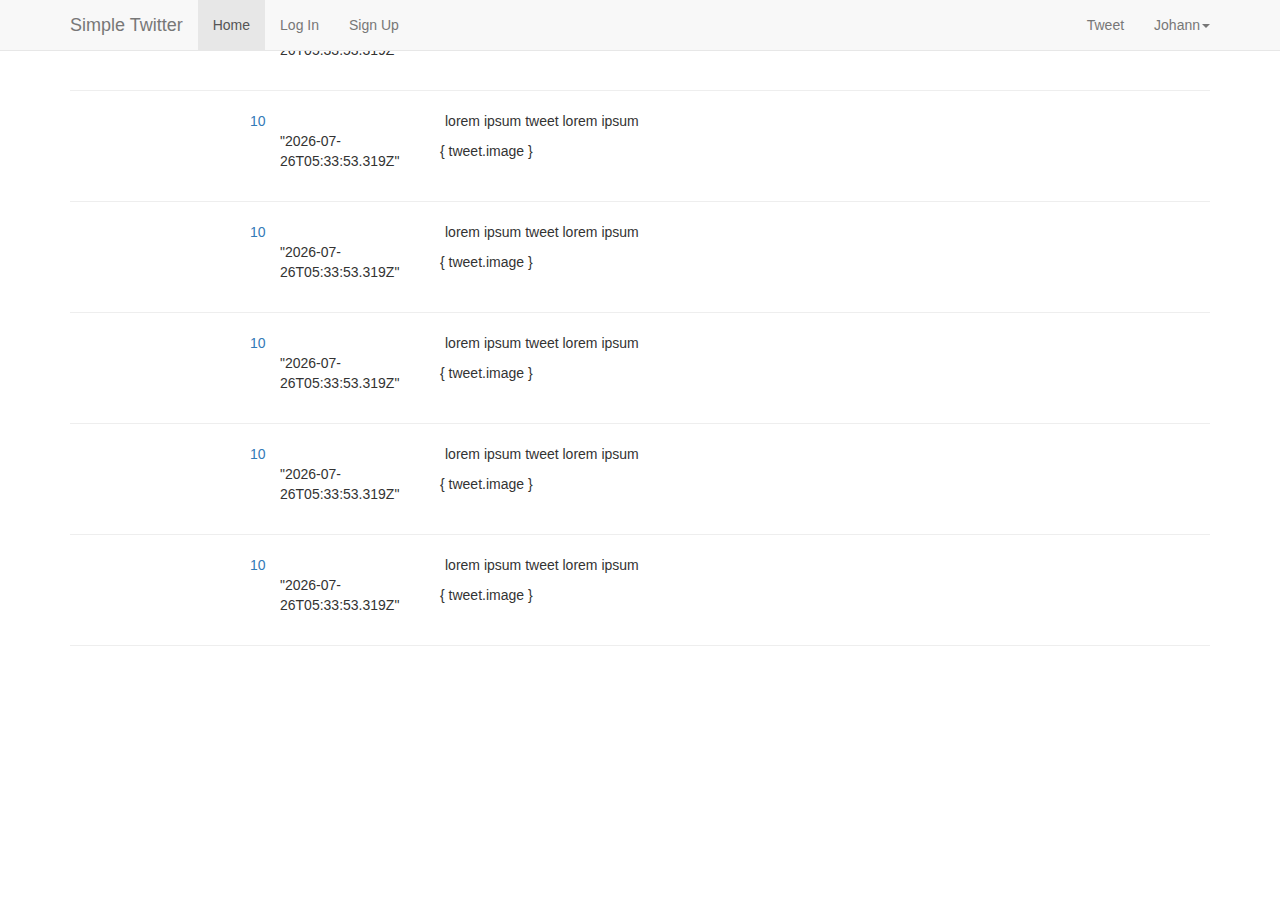
==== hack/index.html @ 81a5a438 "hack implementation of a simple rest framework initial commit" ====
<!DOCTYPE html>
<html lang="en">
  <head>
    <meta charset="UTF-8">
    <meta http-equiv="X-UA-Compatible" content="IE=edge">
    <meta name="viewport" content="width=device-width, initial-scale=1">
    <!-- The above 3 meta tags *must* come first in the head; any other head content must come *after* these tags -->
    <meta name="description" content="">
    <meta name="author" content="">

    <title>Simple Twitter</title>

    <!-- Bootstrap core CSS -->
    <link href="static/css/bootstrap.min.css" rel="stylesheet">

    <!-- Custom styles for this template -->
    <link href="/static/css/twitter.css" rel="stylesheet">
    <link href="/static/css/sign.css" rel="stylesheet">
  <style>
  </style>

  </head>

  <body ng-app="app" ng-cloak class="ng-cloak">

    <div class="navbar navbar-default navbar-fixed-top"
         role="navigation" user-bar></div>

    <div class="container" ng-view></div>

    <!-- Bootstrap core JavaScript
    ================================================== -->
    <!-- Placed at the end of the document so the pages load faster -->
    <script src="static/js/jquery.min.js"></script>
    <script src="static/js/bootstrap.min.js"></script>
    <script type="text/javascript" src="lib/angular/angular.js"></script>
    <script type="text/javascript" src="lib/angular/angular-route.js"></script>

    <script type="text/javascript" src="static/js/angular-related/main.js"></script>
    <script type="text/javascript" src="static/js/angular-related/root-scope-init.js"></script>
    <script type="text/javascript" src="static/js/angular-related/directives.js"></script>

    <script type="text/javascript" src="static/js/angular-related/FeedCtrl.js"></script>
    <script type="text/javascript" src="static/js/angular-related/SessionCtrl.js"></script>
    <script type="text/javascript" src="static/js/angular-related/UserCtrl.js"></script>
  </body>
</html>
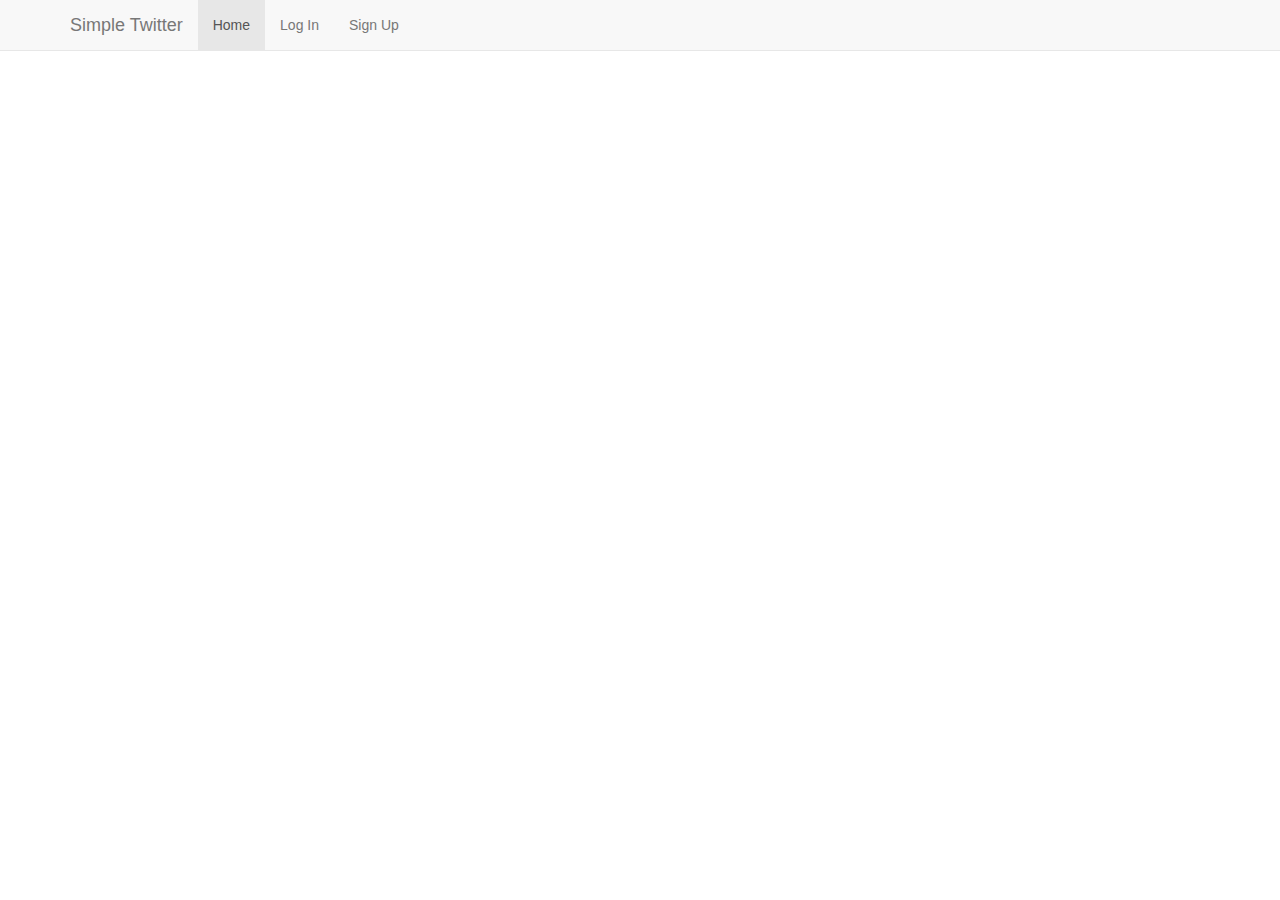
==== commit e0bb9909: "final changes" ====
--- a/hack/index.html
+++ b/hack/index.html
@@ -4,44 +4,32 @@
     <meta charset="UTF-8">
     <meta http-equiv="X-UA-Compatible" content="IE=edge">
     <meta name="viewport" content="width=device-width, initial-scale=1">
-    <!-- The above 3 meta tags *must* come first in the head; any other head content must come *after* these tags -->
-    <meta name="description" content="">
-    <meta name="author" content="">
-
     <title>Simple Twitter</title>
 
     <!-- Bootstrap core CSS -->
     <link href="static/css/bootstrap.min.css" rel="stylesheet">
-
     <!-- Custom styles for this template -->
     <link href="/static/css/twitter.css" rel="stylesheet">
     <link href="/static/css/sign.css" rel="stylesheet">
-  <style>
-  </style>
-
   </head>
 
   <body ng-app="app" ng-cloak class="ng-cloak">
-
     <div class="navbar navbar-default navbar-fixed-top"
          role="navigation" user-bar></div>
-
     <div class="container" ng-view></div>
 
-    <!-- Bootstrap core JavaScript
-    ================================================== -->
     <!-- Placed at the end of the document so the pages load faster -->
     <script src="static/js/jquery.min.js"></script>
     <script src="static/js/bootstrap.min.js"></script>
     <script type="text/javascript" src="lib/angular/angular.js"></script>
     <script type="text/javascript" src="lib/angular/angular-route.js"></script>
-
+    <!-- Custom js for angular app -->
     <script type="text/javascript" src="static/js/angular-related/main.js"></script>
     <script type="text/javascript" src="static/js/angular-related/root-scope-init.js"></script>
     <script type="text/javascript" src="static/js/angular-related/directives.js"></script>
-
     <script type="text/javascript" src="static/js/angular-related/FeedCtrl.js"></script>
     <script type="text/javascript" src="static/js/angular-related/SessionCtrl.js"></script>
     <script type="text/javascript" src="static/js/angular-related/UserCtrl.js"></script>
+    <script type="text/javascript" src="static/js/angular-related/TweetCtrl.js"></script>
   </body>
 </html>
